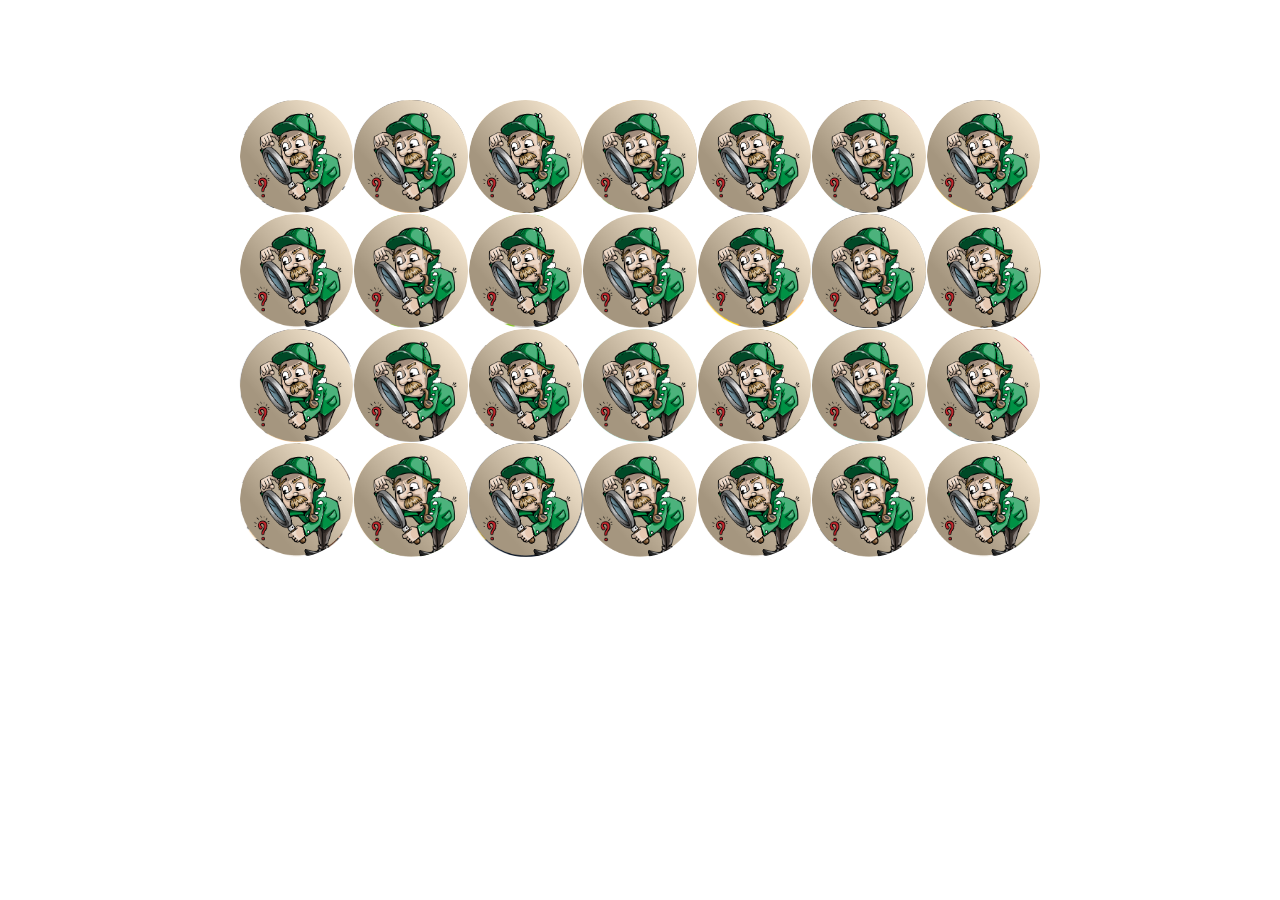
==== game.html @ 03bfaa97 "alterando o local do game js" ====
<!DOCTYPE html>
<html lang="pt-br">
<head>
    <meta charset="UTF-8">
    <meta http-equiv="X-UA-Compatible" content="IE=edge">
    <meta name="viewport" content="width=device-width, initial-scale=1.0">
    <title>Memory Game</title>
    <link rel="stylesheet" href="reset.css">
    <link rel="stylesheet" href="game.css">
    
</head>
<body>
    <div class="grid"></div>

</body>
    <script src="game.js"></script>
</html>
---- game.css ----
.grid {
     display: grid;
     grid-template-columns: repeat(7, 1fr);
     gap: 1px;
     width: 100%;
     max-width: 800px;
     margin: 100px auto;
       
}

.card {
    aspect-ratio: 1/1;
    width: 100%;
    position: relative;
    transition: all 400ms ease;
    transform-style: preserve-3d; 
    
}

.face {
    width: 100%;
    height: 100%;
    position: absolute;
    background-size: cover;
    background-position: center;
    border-radius: 50%;
    transition: all 2000ms ease;

}

.front {
    transform: rotateY(180deg);
 
}

.back {
    background-image: url(/imagens/back.png);
    backface-visibility: hidden;  
}

.reveal-card {
    transform: rotateY(180deg);
    background-color: rgb(54, 54, 54);
    border-radius: 50%;
}

.disabled-card {
    filter: saturate(0);
    opacity: 0.5;
}
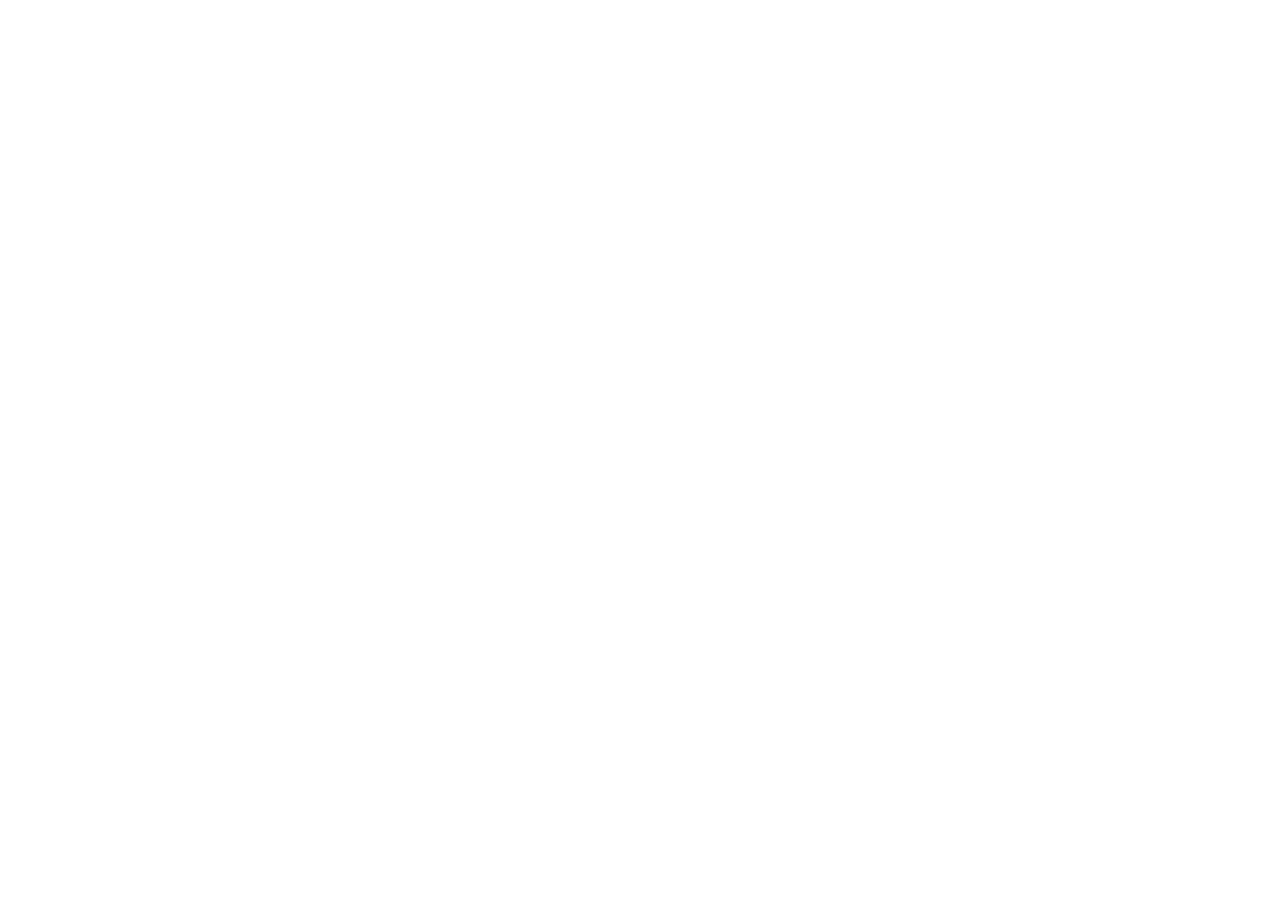
==== commit 6b8419cb: "alterando o local do script pra teste" ====
--- a/game.html
+++ b/game.html
@@ -1,5 +1,6 @@
 <!DOCTYPE html>
 <html lang="pt-br">
+<script src="game.js"></script>
 <head>
     <meta charset="UTF-8">
     <meta http-equiv="X-UA-Compatible" content="IE=edge">
@@ -13,5 +14,5 @@
     <div class="grid"></div>
 
 </body>
-    <script src="game.js"></script>
+   
 </html>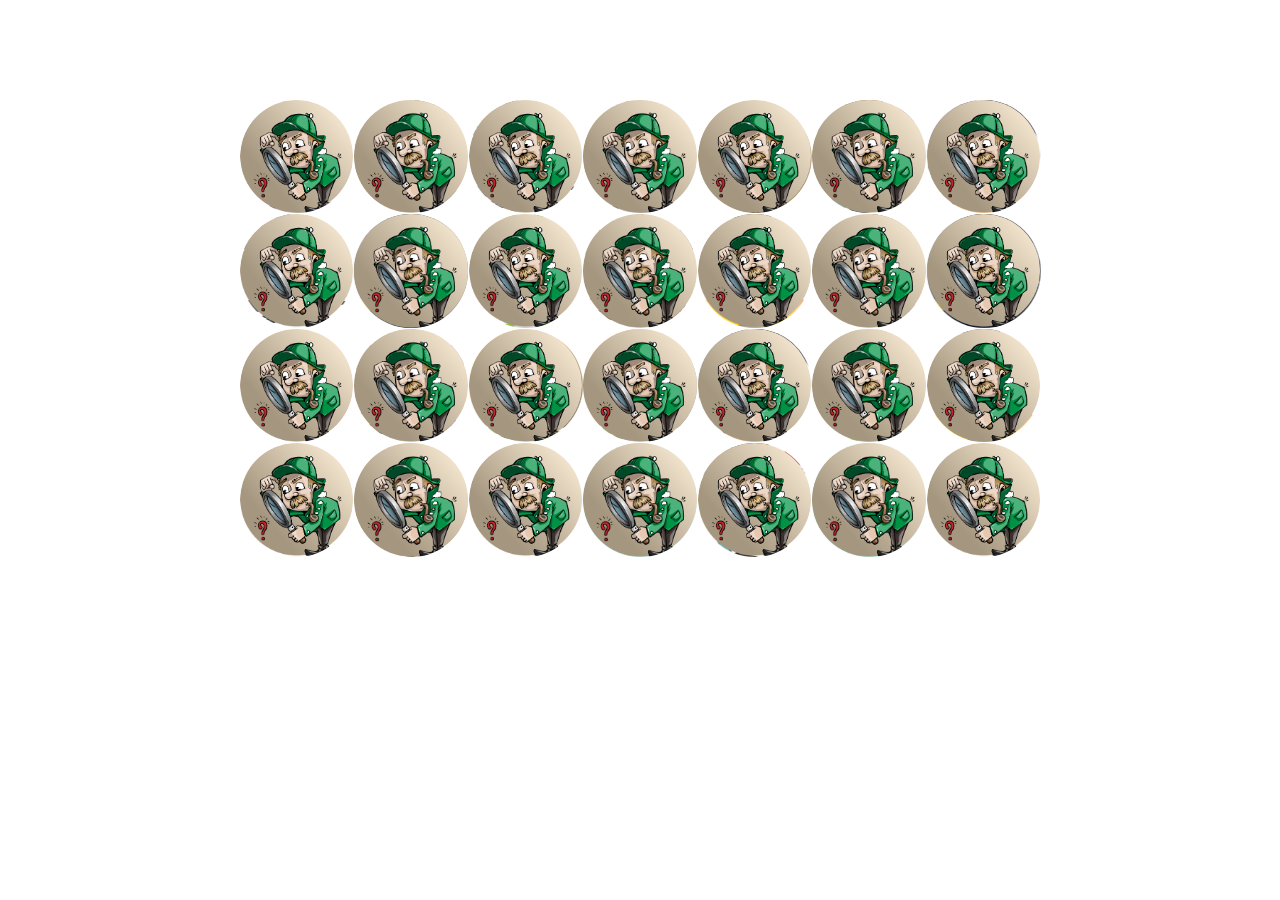
==== commit 775eff27: "adidonado defer para rodar script por ultimo na pagina" ====
--- a/game.html
+++ b/game.html
@@ -1,6 +1,6 @@
 <!DOCTYPE html>
 <html lang="pt-br">
-<script src="game.js"></script>
+<script defer src="game.js"></script>
 <head>
     <meta charset="UTF-8">
     <meta http-equiv="X-UA-Compatible" content="IE=edge">
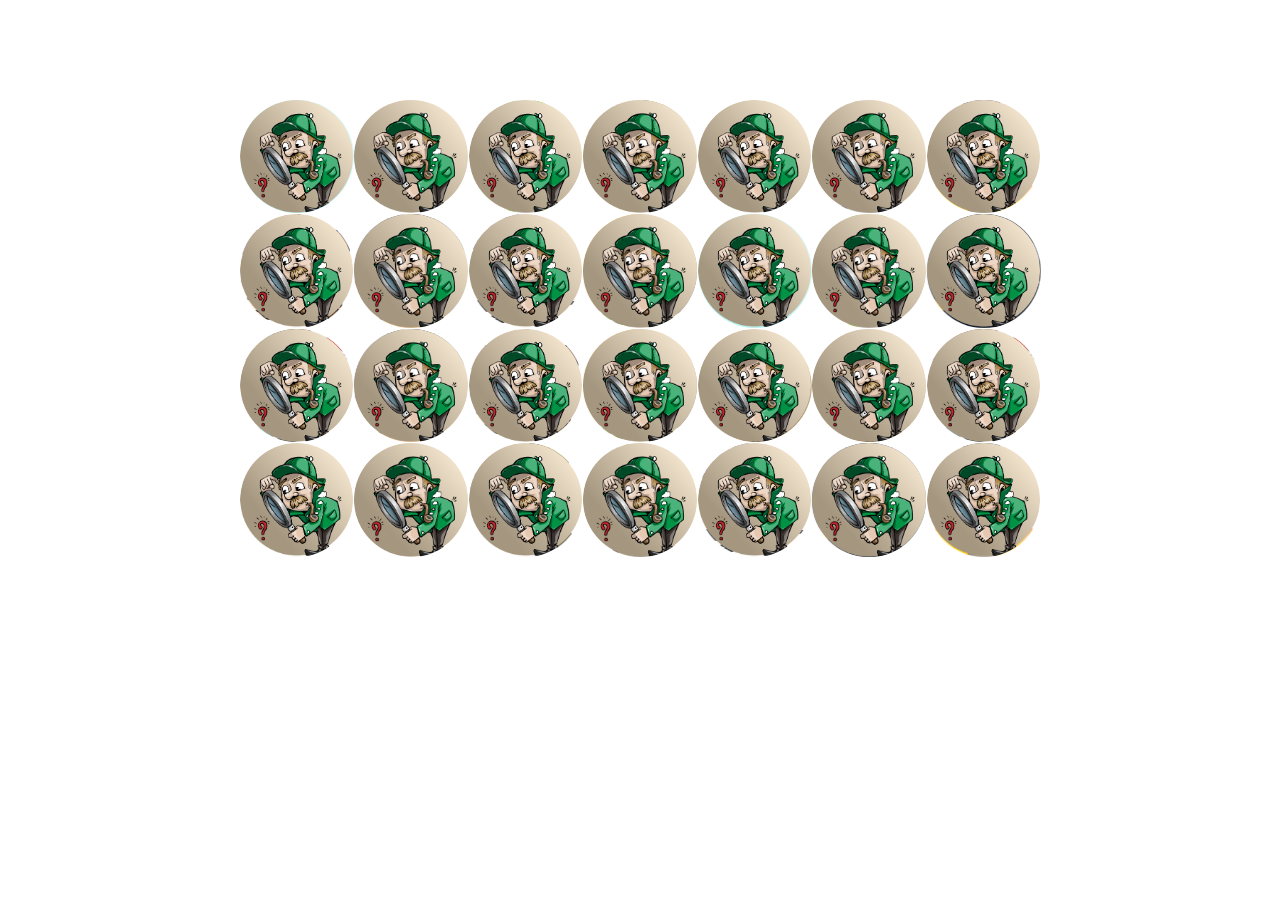
==== commit aecbaf04: "redirecioando o script dentro do body" ====
--- a/game.html
+++ b/game.html
@@ -1,6 +1,6 @@
 <!DOCTYPE html>
 <html lang="pt-br">
-<script defer src="game.js"></script>
+    
 <head>
     <meta charset="UTF-8">
     <meta http-equiv="X-UA-Compatible" content="IE=edge">
@@ -12,7 +12,7 @@
 </head>
 <body>
     <div class="grid"></div>
-
+<script src="game.js"></script>
 </body>
    
 </html>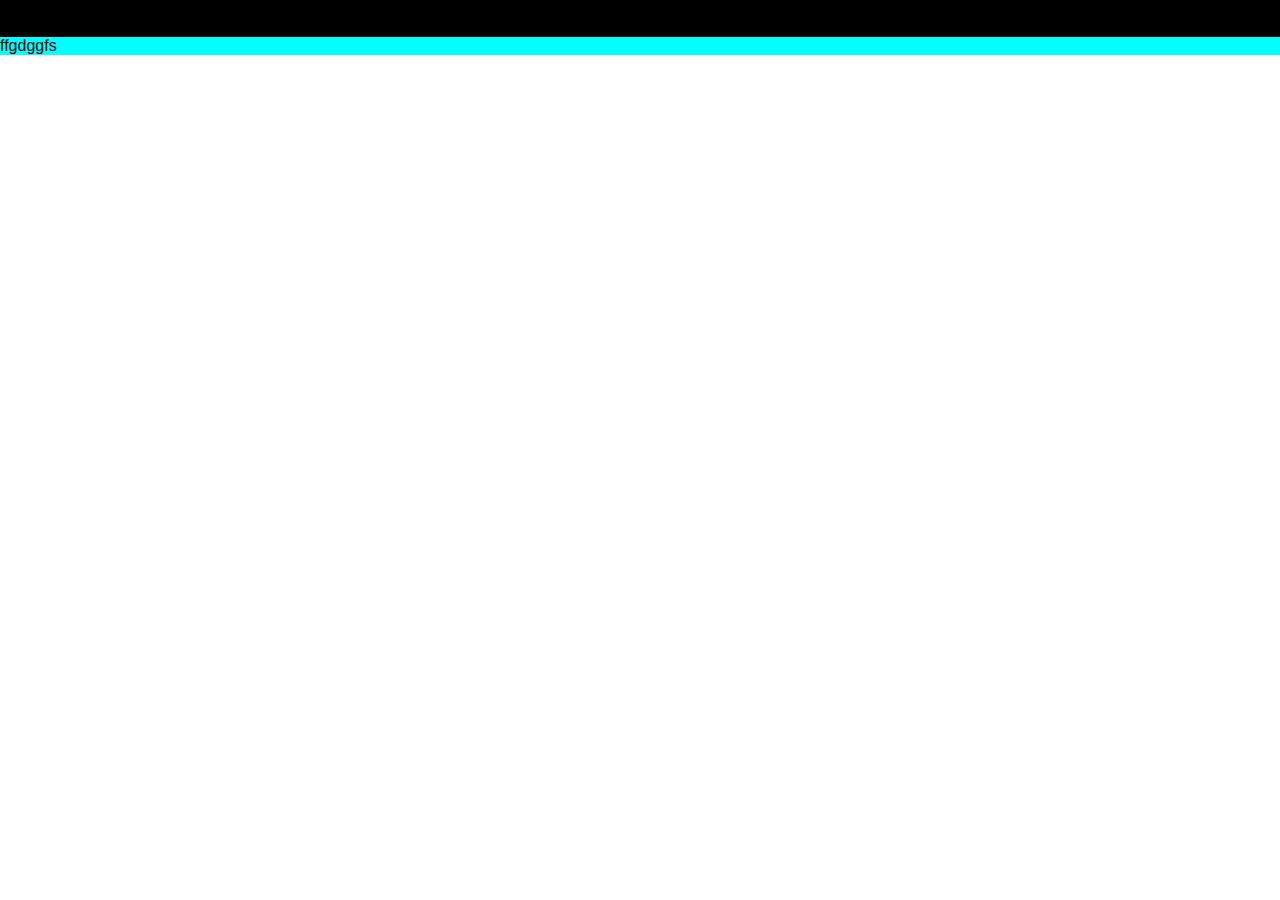
==== commit 8d9b133e: "fazendo teste no gamecss" ====
--- a/game.html
+++ b/game.html
@@ -1,6 +1,6 @@
 <!DOCTYPE html>
 <html lang="pt-br">
-    
+
 <head>
     <meta charset="UTF-8">
     <meta http-equiv="X-UA-Compatible" content="IE=edge">
@@ -11,8 +11,13 @@
     
 </head>
 <body>
+
+    <h1>dfgdfgdg</h1>
+    <div class="nome">ffgdggfs
+        
+    </div>
     <div class="grid"></div>
-<script src="game.js"></script>
+<script src="ame.js"></script>
 </body>
    
 </html>--- a/game.css
+++ b/game.css
@@ -8,6 +8,15 @@
        
 }
 
+h1 {
+    background-color: black;
+}
+
+.nome {
+    background-color: aqua;
+    width: 500%;
+    height: 500%;
+}
 .card {
     aspect-ratio: 1/1;
     width: 100%;
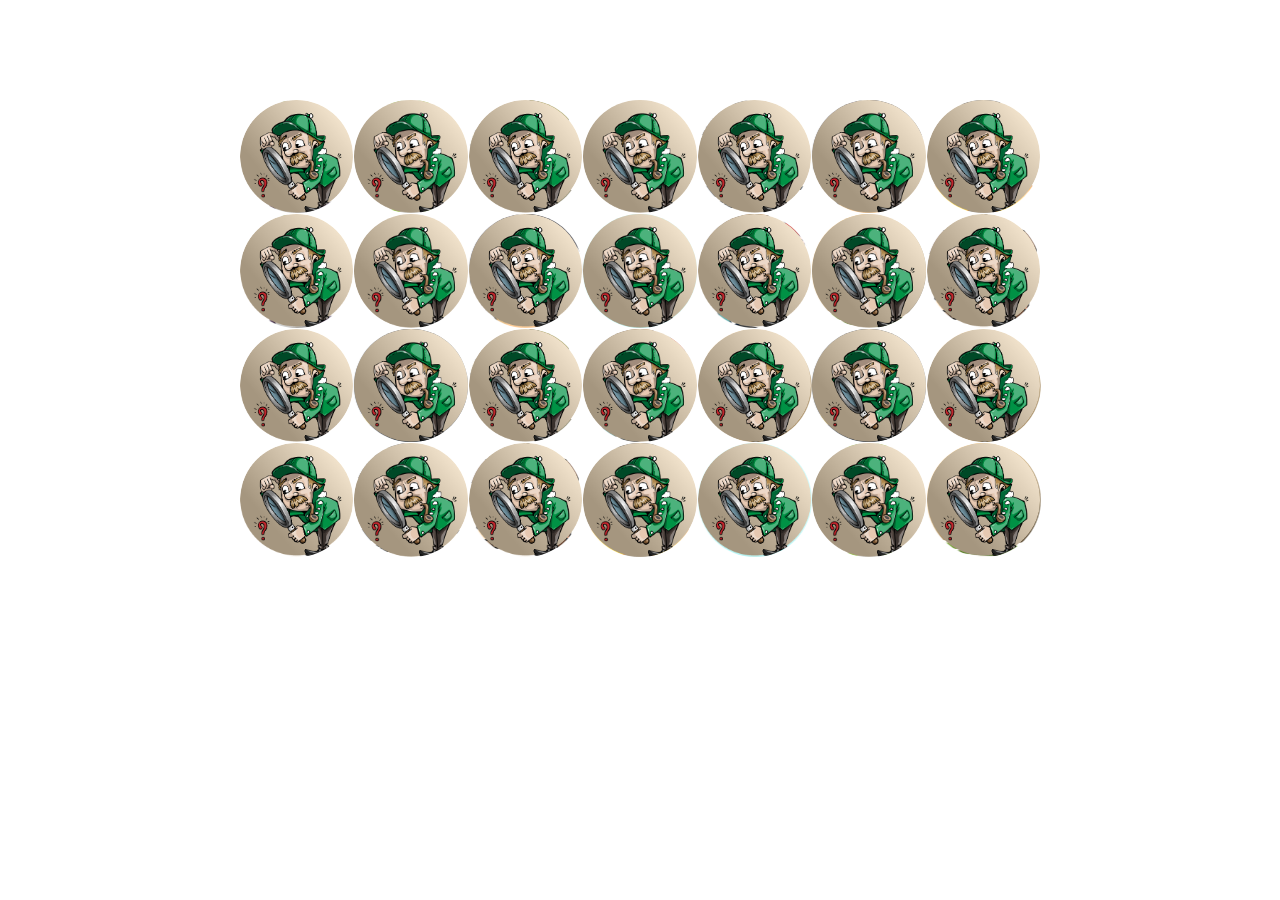
==== commit e9176c75: "tirando o h1 e a div de teste de game css" ====
--- a/game.html
+++ b/game.html
@@ -12,12 +12,9 @@
 </head>
 <body>
 
-    <h1>dfgdfgdg</h1>
-    <div class="nome">ffgdggfs
-        
     </div>
     <div class="grid"></div>
-<script src="ame.js"></script>
+<script src="game.js"></script>
 </body>
    
 </html>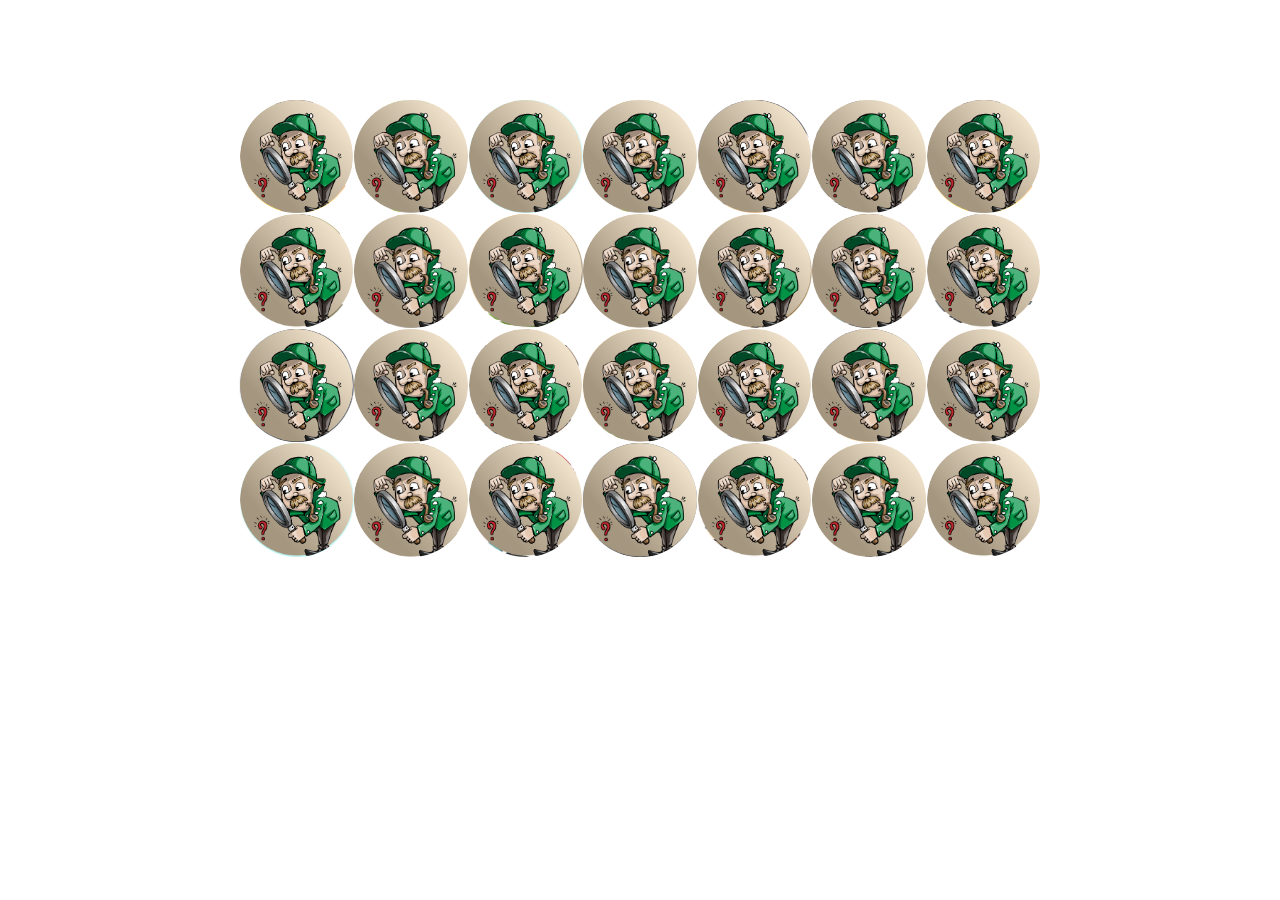
==== commit 9c72e0d4: "adicionando barra na pagina game.css pra fazer teste" ====
--- a/game.html
+++ b/game.html
@@ -7,7 +7,7 @@
     <meta name="viewport" content="width=device-width, initial-scale=1.0">
     <title>Memory Game</title>
     <link rel="stylesheet" href="reset.css">
-    <link rel="stylesheet" href="game.css">
+    <link rel="stylesheet" href="/game.css">
     
 </head>
 <body>
